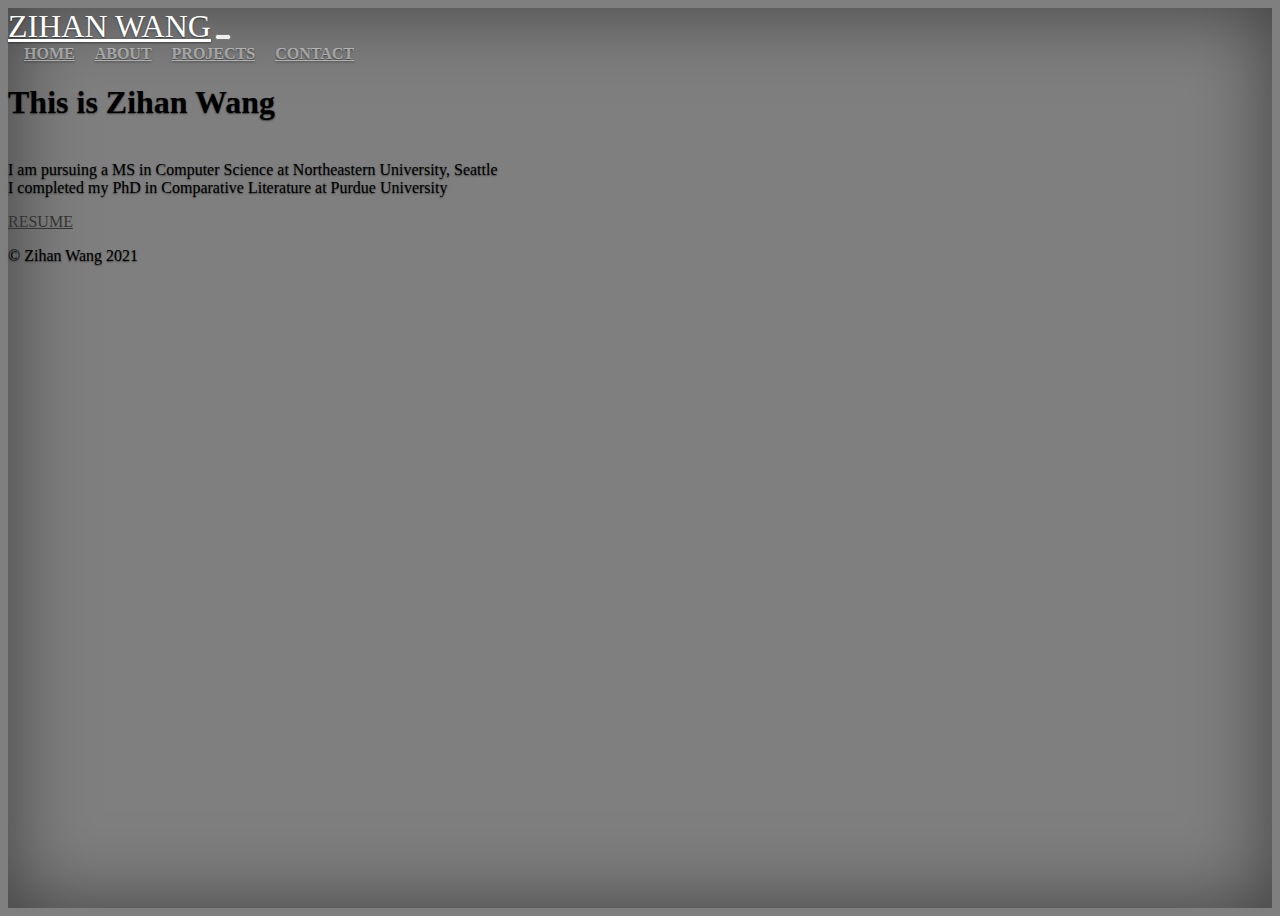
==== index.html @ 4697c156 "Updates navbar-brand" ====
<!DOCTYPE html>
<html lang="en">

<head>
    <meta charset="UTF-8">
    <meta http-equiv="X-UA-Compatible" content="IE=edge">
    <meta name="viewport" content="width=device-width, initial-scale=1.0">
    <title>Zihan Wang | Software Engineer</title>
    <link rel="stylesheet" href="https://stackpath.bootstrapcdn.com/bootstrap/5.0.0-alpha1/css/bootstrap.min.css"
        integrity="sha384-r4NyP46KrjDleawBgD5tp8Y7UzmLA05oM1iAEQ17CSuDqnUK2+k9luXQOfXJCJ4I" crossorigin="anonymous">
    <link rel="stylesheet" href="style/home.css">
</head>



<body class="d-flex flex-column text-white">
    <nav class="navbar sticky-top navbar-expand-lg navbar-dark">
        <div class="container-fluid">
          <a class="navbar-brand mx-auto" href="#">ZIHAN WANG</a>
          <button class="navbar-toggler" type="button" data-toggle="collapse" data-target="#navbarNavAltMarkup"
            aria-controls="navbarNavAltMarkup" aria-expanded="false" aria-label="Toggle navigation">
            <span class="navbar-toggler-icon"></span>
          </button>
          <div class="collapse navbar-collapse" id="navbarNavAltMarkup">
            <nav class="nav nav-masthead justify-content-end ml-auto">
              <div class="navbar-nav text-right">
                <a class="nav-link active" aria-current="page" href="#">HOME</a>
                <a class="nav-link" href="about.html">ABOUT</a>
                <a class="nav-link" href="projects.html">PROJECTS</a>
                <a class="nav-link" href="contact.html">CONTACT</a>
              </div>
            </nav>
          </div>
        </div>
      </nav>
    <div class="cover-container d-flex w-100 h-100 p-3 mx-auto flex-column text-center">
        <!-- <header class="mb-auto">
            <div>
                <nav class="nav nav-masthead justify-content-center float-md-right">
                    <a class="nav-link active" aria-current="page" href="#">HOME</a>
                    <a class="nav-link" href="about.html">ABOUT</a>
                    <a class="nav-link" href="projects.html">PROJECTS</a>
                    <a class="nav-link" href="contact.html">CONTACT</a>
                </nav>
        </header> -->
        <main class="px-3 mt-auto">
            <h1>This is Zihan Wang</h1>
            <p class="lead"> <br> I am pursuing a MS in Computer Science at Northeastern University, Seattle<br>
                I completed my PhD in Comparative Literature at Purdue University </p>
            <a href="https://drive.google.com/file/d/1e7ul0XAv8P7BcmHaa1qFMcJRG5oYhqn8/view?usp=sharing" target="_blank"
                rel="noopener noreferrer"
                class="btn btn-lg btn-secondary font-weight-bold border-white bg-white">RESUME</a>
        </main>

        <footer class="mt-auto text-white-50 text-center ">
            <p>&copy; Zihan Wang 2021 </p>
        </footer>
    </div>

    <script src="https://cdn.jsdelivr.net/npm/popper.js@1.16.0/dist/umd/popper.min.js"
        integrity="sha384-Q6E9RHvbIyZFJoft+2mJbHaEWldlvI9IOYy5n3zV9zzTtmI3UksdQRVvoxMfooAo"
        crossorigin="anonymous"></script>
    <script src="https://stackpath.bootstrapcdn.com/bootstrap/5.0.0-alpha1/js/bootstrap.min.js"
        integrity="sha384-oesi62hOLfzrys4LxRF63OJCXdXDipiYWBnvTl9Y9/TRlw5xlKIEHpNyvvDShgf/"
        crossorigin="anonymous"></script>
</body>


</html>
---- style/home.css ----
body {
    height: 100vh;
    background-image: linear-gradient(rgba(0, 0, 0, 0.5), rgba(0, 0, 0, 0.5)),
    url("https://images.unsplash.com/photo-1533283834912-2266d44b76d4?ixlib=rb-1.2.1&ixid=MnwxMjA3fDB8MHxwaG90by1wYWdlfHx8fGVufDB8fHx8&auto=format&fit=crop&w=2850&q=80");
    background-size: cover;
    background-position: center;
    text-shadow: 0 0.05rem 0.1rem rgba(0, 0, 0, 0.5);
    box-shadow: inset 0 0 5rem rgba(0, 0, 0, 0.5);
}
.cover-container {
  max-width: 60vw;
}

.navbar-brand {
    font-family: 'Times New Roman', Times, serif;
    font-size: 2rem;
    color: white;
}

.nav-link {
    padding: 0.25rem 0;
    font-weight: 700;
    color: rgba(255,255,255,0.5);
    margin-left: 1rem;
    border-bottom: 0.25rem solid transparent;
}

/* .nav-link:hover{
    color: rgba(255,255,255,0.5);
    border-bottom-color:rgba(255,255,255,0.5);
}

.nav-link.active {
  
    color: white;
    border-bottom-color:white;

} */

.btn-secondary, .btn-secondary:hover{
    color: #333;
    text-shadow: none;
}
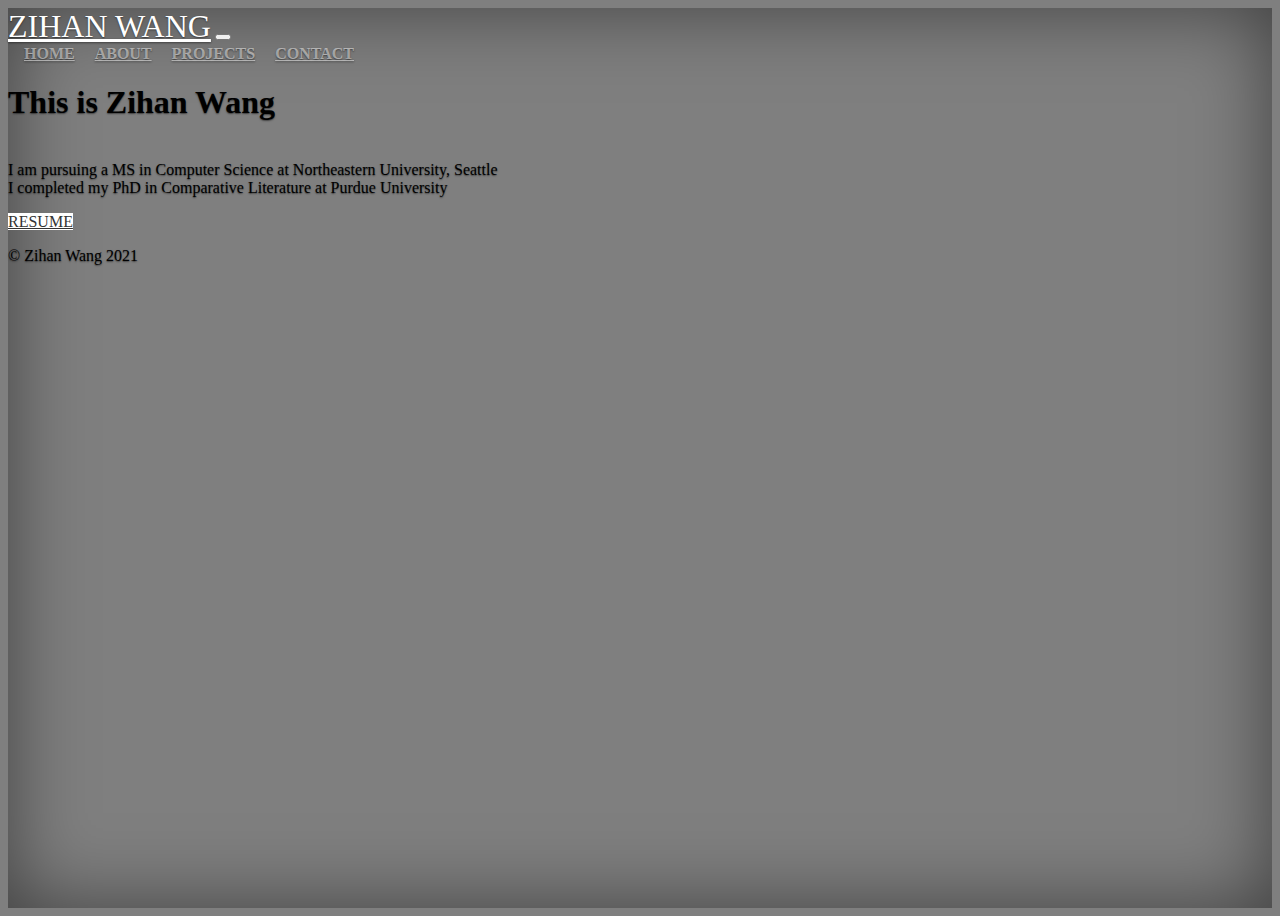
==== commit 82d61605: "Updates resume" ====
--- a/index.html
+++ b/index.html
@@ -1,40 +1,59 @@
 <!DOCTYPE html>
 <html lang="en">
+  <head>
+    <meta charset="UTF-8" />
+    <meta http-equiv="X-UA-Compatible" content="IE=edge" />
+    <meta name="viewport" content="width=device-width, initial-scale=1.0" />
+    <title>Zihan Wang | Software Engineer</title>
+    <link
+      rel="stylesheet"
+      href="https://stackpath.bootstrapcdn.com/bootstrap/5.0.0-alpha1/css/bootstrap.min.css"
+      integrity="sha384-r4NyP46KrjDleawBgD5tp8Y7UzmLA05oM1iAEQ17CSuDqnUK2+k9luXQOfXJCJ4I"
+      crossorigin="anonymous"
+    />
+    <link rel="stylesheet" href="style/home.css" />
+  </head>
 
-<head>
-    <meta charset="UTF-8">
-    <meta http-equiv="X-UA-Compatible" content="IE=edge">
-    <meta name="viewport" content="width=device-width, initial-scale=1.0">
-    <title>Zihan Wang | Software Engineer</title>
-    <link rel="stylesheet" href="https://stackpath.bootstrapcdn.com/bootstrap/5.0.0-alpha1/css/bootstrap.min.css"
-        integrity="sha384-r4NyP46KrjDleawBgD5tp8Y7UzmLA05oM1iAEQ17CSuDqnUK2+k9luXQOfXJCJ4I" crossorigin="anonymous">
-    <link rel="stylesheet" href="style/home.css">
-</head>
-
-
-
-<body class="d-flex flex-column text-white">
+  <body class="d-flex flex-column text-white">
     <nav class="navbar sticky-top navbar-expand-lg navbar-dark">
-        <div class="container-fluid">
-          <a class="navbar-brand mx-auto" href="#">ZIHAN WANG</a>
-          <button class="navbar-toggler" type="button" data-toggle="collapse" data-target="#navbarNavAltMarkup"
-            aria-controls="navbarNavAltMarkup" aria-expanded="false" aria-label="Toggle navigation">
-            <span class="navbar-toggler-icon"></span>
-          </button>
-          <div class="collapse navbar-collapse" id="navbarNavAltMarkup">
-            <nav class="nav nav-masthead justify-content-end ml-auto">
-              <div class="navbar-nav text-right">
-                <a class="nav-link active" aria-current="page" href="#">HOME</a>
-                <a class="nav-link" href="about.html">ABOUT</a>
-                <a class="nav-link" href="projects.html">PROJECTS</a>
-                <a class="nav-link" href="contact.html">CONTACT</a>
-              </div>
-            </nav>
-          </div>
+      <div class="container-fluid">
+        <a class="navbar-brand mx-auto" href="#">ZIHAN WANG</a>
+        <button
+          class="navbar-toggler"
+          type="button"
+          data-toggle="collapse"
+          data-target="#navbarNavAltMarkup"
+          aria-controls="navbarNavAltMarkup"
+          aria-expanded="false"
+          aria-label="Toggle navigation"
+        >
+          <span class="navbar-toggler-icon"></span>
+        </button>
+        <div class="collapse navbar-collapse" id="navbarNavAltMarkup">
+          <nav class="nav nav-masthead justify-content-end ml-auto">
+            <div class="navbar-nav text-right">
+              <a class="nav-link active" aria-current="page" href="#">HOME</a>
+              <a class="nav-link" href="views/about.html">ABOUT</a>
+              <a class="nav-link" href="views/projects.html">PROJECTS</a>
+              <a class="nav-link" href="views/contact.html">CONTACT</a>
+            </div>
+          </nav>
         </div>
-      </nav>
-    <div class="cover-container d-flex w-100 h-100 p-3 mx-auto flex-column text-center">
-        <!-- <header class="mb-auto">
+      </div>
+    </nav>
+    <div
+      class="
+        cover-container
+        d-flex
+        w-100
+        h-100
+        p-3
+        mx-auto
+        flex-column
+        text-center
+      "
+    >
+      <!-- <header class="mb-auto">
             <div>
                 <nav class="nav nav-masthead justify-content-center float-md-right">
                     <a class="nav-link active" aria-current="page" href="#">HOME</a>
@@ -43,27 +62,42 @@
                     <a class="nav-link" href="contact.html">CONTACT</a>
                 </nav>
         </header> -->
-        <main class="px-3 mt-auto">
-            <h1>This is Zihan Wang</h1>
-            <p class="lead"> <br> I am pursuing a MS in Computer Science at Northeastern University, Seattle<br>
-                I completed my PhD in Comparative Literature at Purdue University </p>
-            <a href="https://drive.google.com/file/d/1e7ul0XAv8P7BcmHaa1qFMcJRG5oYhqn8/view?usp=sharing" target="_blank"
-                rel="noopener noreferrer"
-                class="btn btn-lg btn-secondary font-weight-bold border-white bg-white">RESUME</a>
-        </main>
+      <main class="px-3 mt-auto">
+        <h1>This is Zihan Wang</h1>
+        <p class="lead">
+          <br />
+          I am pursuing a MS in Computer Science at Northeastern University,
+          Seattle<br />
+          I completed my PhD in Comparative Literature at Purdue University
+        </p>
+        <a
+          href="https://drive.google.com/file/d/1D1NefD3KaMnnKffAUL3-arrtridt_V1-/view?usp=sharing"
+          target="_blank"
+          rel="noopener noreferrer"
+          class="
+            btn btn-lg btn-secondary
+            font-weight-bold
+            border-white
+            bg-white
+          "
+          >RESUME</a
+        >
+      </main>
 
-        <footer class="mt-auto text-white-50 text-center ">
-            <p>&copy; Zihan Wang 2021 </p>
-        </footer>
+      <footer class="mt-auto text-white-50 text-center">
+        <p>&copy; Zihan Wang 2021</p>
+      </footer>
     </div>
 
-    <script src="https://cdn.jsdelivr.net/npm/popper.js@1.16.0/dist/umd/popper.min.js"
-        integrity="sha384-Q6E9RHvbIyZFJoft+2mJbHaEWldlvI9IOYy5n3zV9zzTtmI3UksdQRVvoxMfooAo"
-        crossorigin="anonymous"></script>
-    <script src="https://stackpath.bootstrapcdn.com/bootstrap/5.0.0-alpha1/js/bootstrap.min.js"
-        integrity="sha384-oesi62hOLfzrys4LxRF63OJCXdXDipiYWBnvTl9Y9/TRlw5xlKIEHpNyvvDShgf/"
-        crossorigin="anonymous"></script>
-</body>
-
-
-</html>+    <script
+      src="https://cdn.jsdelivr.net/npm/popper.js@1.16.0/dist/umd/popper.min.js"
+      integrity="sha384-Q6E9RHvbIyZFJoft+2mJbHaEWldlvI9IOYy5n3zV9zzTtmI3UksdQRVvoxMfooAo"
+      crossorigin="anonymous"
+    ></script>
+    <script
+      src="https://stackpath.bootstrapcdn.com/bootstrap/5.0.0-alpha1/js/bootstrap.min.js"
+      integrity="sha384-oesi62hOLfzrys4LxRF63OJCXdXDipiYWBnvTl9Y9/TRlw5xlKIEHpNyvvDShgf/"
+      crossorigin="anonymous"
+    ></script>
+  </body>
+</html>
--- a/style/home.css
+++ b/style/home.css
@@ -1,28 +1,28 @@
 body {
-    height: 100vh;
-    background-image: linear-gradient(rgba(0, 0, 0, 0.5), rgba(0, 0, 0, 0.5)),
+  height: 100vh;
+  background-image: linear-gradient(rgba(0, 0, 0, 0.5), rgba(0, 0, 0, 0.5)),
     url("https://images.unsplash.com/photo-1533283834912-2266d44b76d4?ixlib=rb-1.2.1&ixid=MnwxMjA3fDB8MHxwaG90by1wYWdlfHx8fGVufDB8fHx8&auto=format&fit=crop&w=2850&q=80");
-    background-size: cover;
-    background-position: center;
-    text-shadow: 0 0.05rem 0.1rem rgba(0, 0, 0, 0.5);
-    box-shadow: inset 0 0 5rem rgba(0, 0, 0, 0.5);
+  background-size: cover;
+  background-position: center;
+  text-shadow: 0 0.05rem 0.1rem rgba(0, 0, 0, 0.5);
+  box-shadow: inset 0 0 5rem rgba(0, 0, 0, 0.5);
 }
 .cover-container {
   max-width: 60vw;
 }
 
 .navbar-brand {
-    font-family: 'Times New Roman', Times, serif;
-    font-size: 2rem;
-    color: white;
+  font-family: "Times New Roman", Times, serif;
+  font-size: 2rem;
+  color: white;
 }
 
 .nav-link {
-    padding: 0.25rem 0;
-    font-weight: 700;
-    color: rgba(255,255,255,0.5);
-    margin-left: 1rem;
-    border-bottom: 0.25rem solid transparent;
+  padding: 0.25rem 0;
+  font-weight: 700;
+  color: rgba(255, 255, 255, 0.5);
+  margin-left: 1rem;
+  border-bottom: 0.25rem solid transparent;
 }
 
 /* .nav-link:hover{
@@ -37,7 +37,9 @@
 
 } */
 
-.btn-secondary, .btn-secondary:hover{
-    color: #333;
-    text-shadow: none;
-}+.btn-secondary,
+.btn-secondary:hover {
+  color: #333;
+  text-shadow: none;
+  background-color: white;
+}
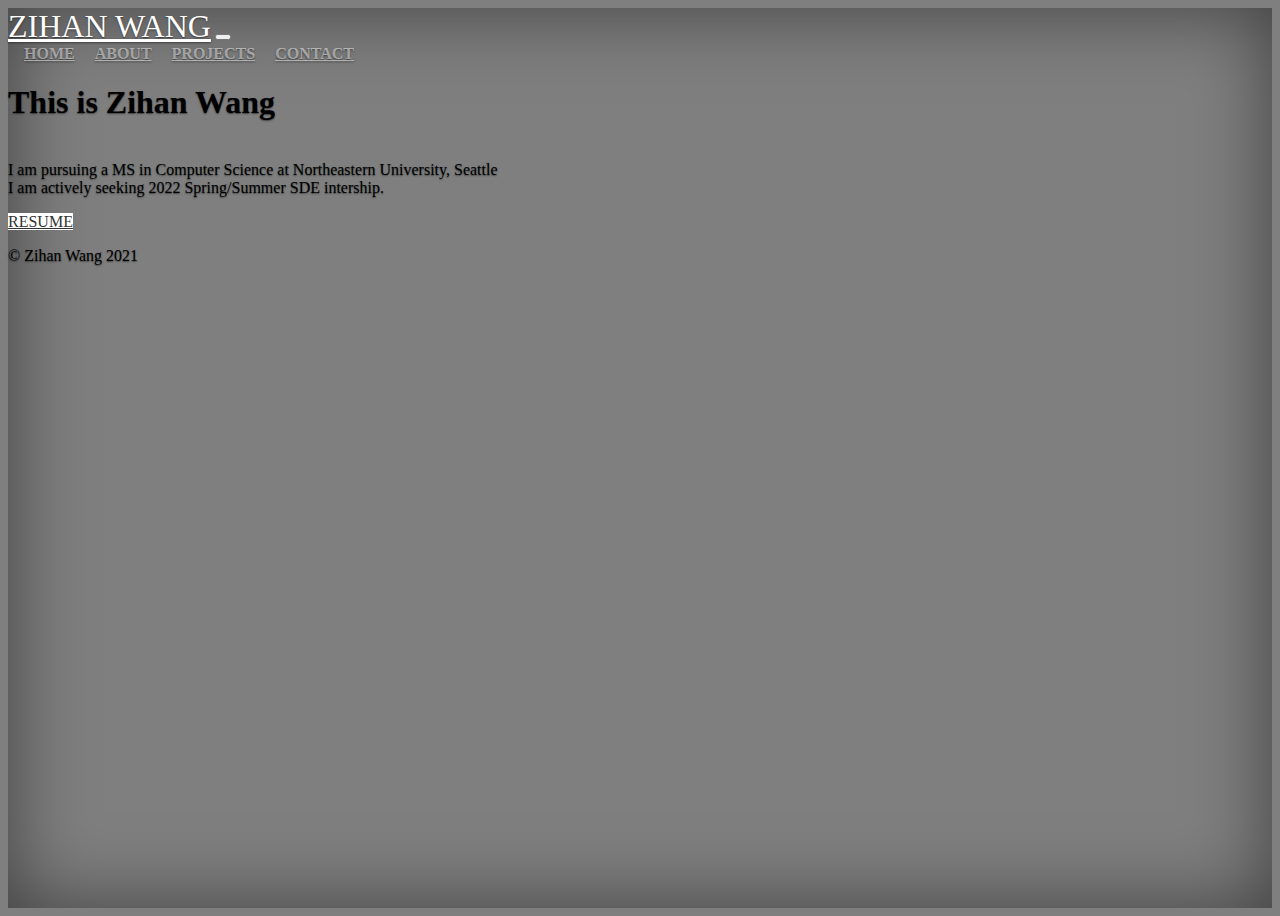
==== commit 14e1a1b8: "Updated resume" ====
--- a/index.html
+++ b/index.html
@@ -68,10 +68,10 @@
           <br />
           I am pursuing a MS in Computer Science at Northeastern University,
           Seattle<br />
-          I completed my PhD in Comparative Literature at Purdue University
+          I am actively seeking 2022 Spring/Summer SDE intership.
         </p>
         <a
-          href="https://drive.google.com/file/d/1D1NefD3KaMnnKffAUL3-arrtridt_V1-/view?usp=sharing"
+          href="https://drive.google.com/file/d/12SC8Vkfqx_7Lgz1jbt6kWJwMzA4LxLyH/view?usp=sharing"
           target="_blank"
           rel="noopener noreferrer"
           class="
